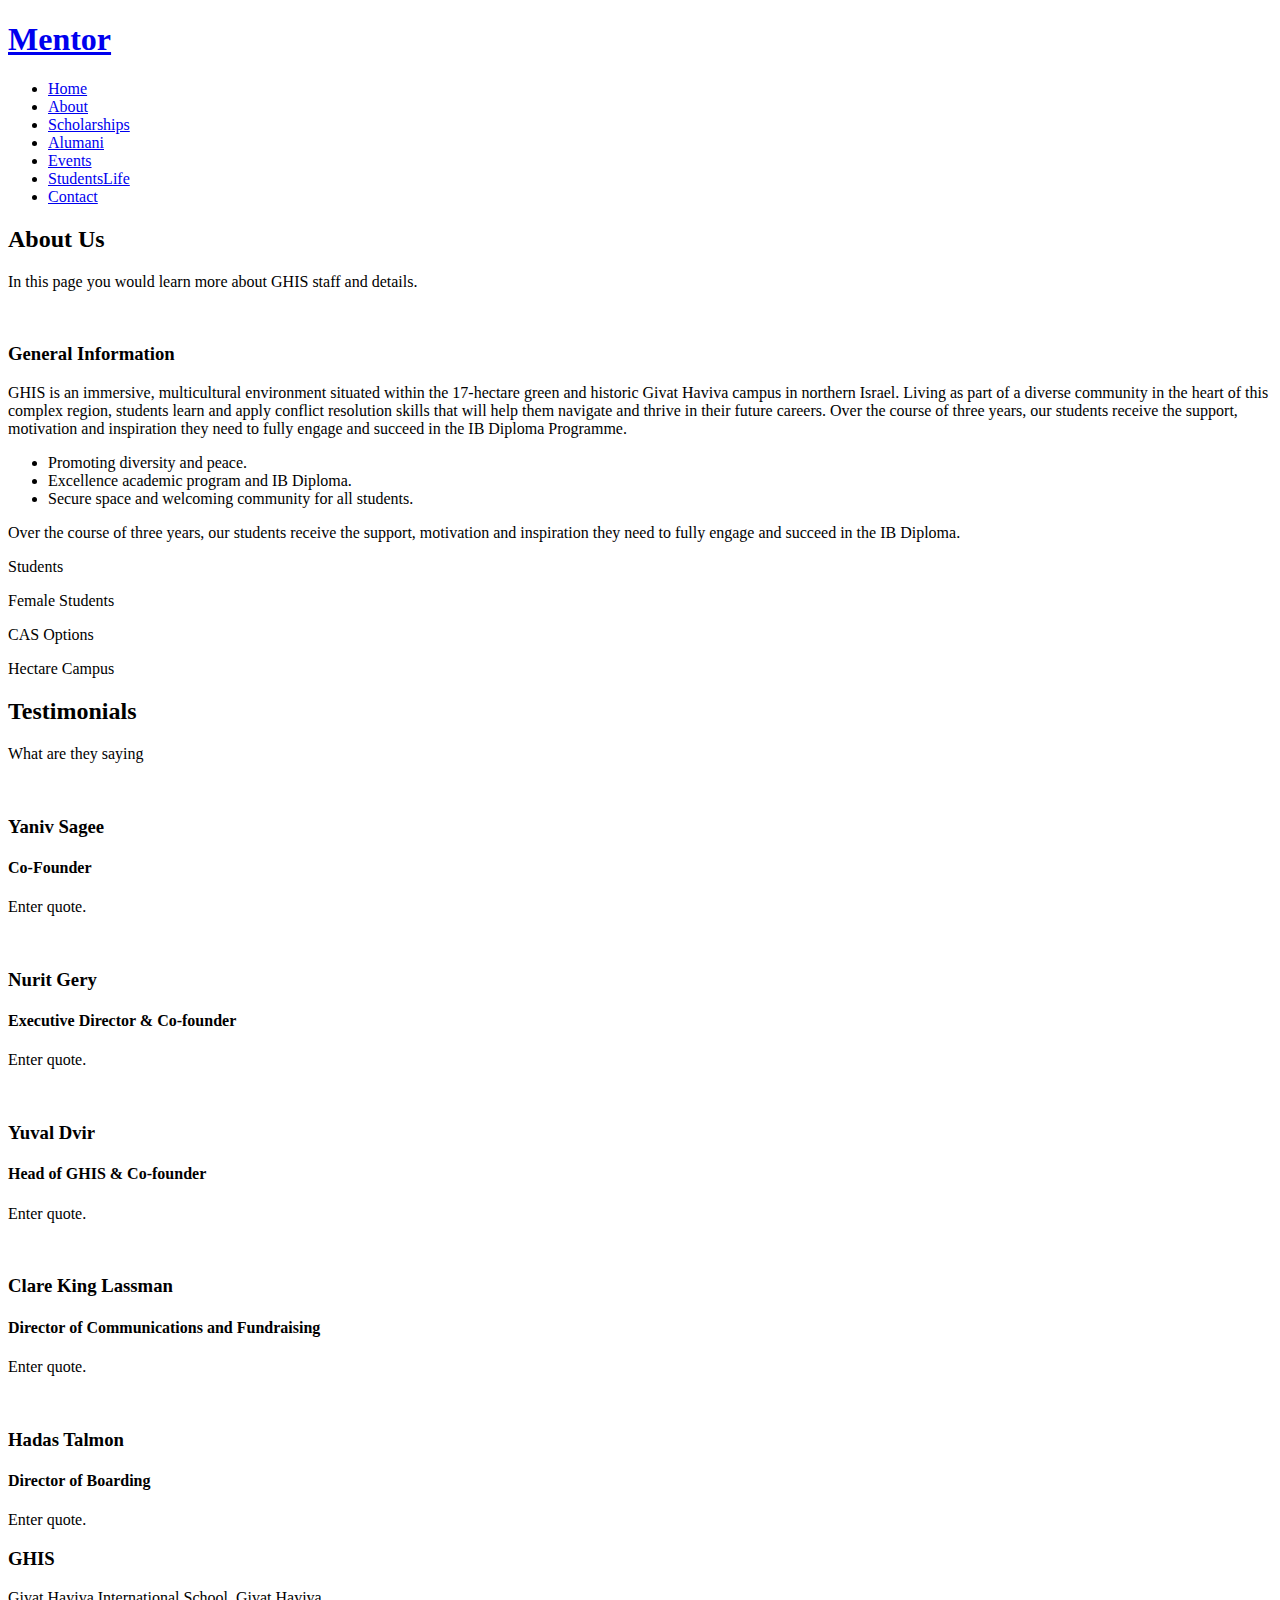
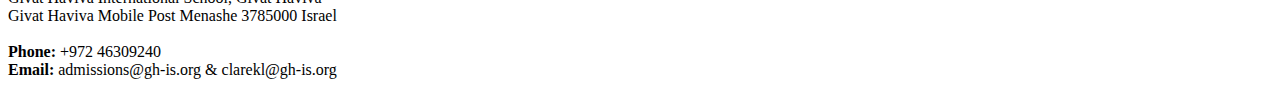
==== templates/about.html @ 19fab03d "dgu" ====
<!DOCTYPE html>
<html lang="en">

<head>
  <meta charset="utf-8">
  <meta content="width=device-width, initial-scale=1.0" name="viewport">

  <title>About - Mentor Bootstrap Template</title>
  <meta content="" name="description">
  <meta content="" name="keywords">

  <!-- Favicons -->
  <link href="static/img/favicon.png" rel="icon">
  <link href="static/img/apple-touch-icon.png" rel="apple-touch-icon">

  <!-- Google Fonts -->
  <link href="https://fonts.googleapis.com/css?family=Open+Sans:300,300i,400,400i,600,600i,700,700i|Raleway:300,300i,400,400i,500,500i,600,600i,700,700i|Poppins:300,300i,400,400i,500,500i,600,600i,700,700i" rel="stylesheet">

  <!-- Vendor CSS Files -->
  <link href="static/vendor/animate.css/animate.min.css" rel="stylesheet">
  <link href="static/vendor/aos/aos.css" rel="stylesheet">
  <link href="static/vendor/bootstrap/css/bootstrap.min.css" rel="stylesheet">
  <link href="static/vendor/bootstrap-icons/bootstrap-icons.css" rel="stylesheet">
  <link href="static/vendor/boxicons/css/boxicons.min.css" rel="stylesheet">
  <link href="static/vendor/remixicon/remixicon.css" rel="stylesheet">
  <link href="static/vendor/swiper/swiper-bundle.min.css" rel="stylesheet">

  <!-- Template Main CSS File -->
  <link href="static/style.css" rel="stylesheet">

  <!-- =======================================================
  * Template Name: Mentor
  * Updated: Jul 27 2023 with Bootstrap v5.3.1
  * Template URL: https://bootstrapmade.com/mentor-free-education-bootstrap-theme/
  * Author: BootstrapMade.com
  * License: https://bootstrapmade.com/license/
  ======================================================== -->
</head>

<body>

  <!-- ======= Header ======= -->
  <header id="header" class="fixed-top">
    <div class="container d-flex align-items-center">

      <h1 class="logo me-auto"><a href="/">Mentor</a></h1>
      <!-- Uncomment below if you prefer to use an image logo -->
      <!-- <a href="index.html" class="logo me-auto"><img src="assets/img/logo.png" alt="" class="img-fluid"></a>-->

      <nav id="navbar" class="navbar order-last order-lg-0">
        <ul>
          <li><a href="/">Home</a></li>
          <li><a class="active" href="/about">About</a></li>
          <li><a href="/scholarships">Scholarships</a></li>
          <li><a href="/alumani">Alumani</a></li>
          <li><a href="/events">Events</a></li>
          <li><a href="/studentlife">StudentsLife</a></li>
          <li><a href="/contact">Contact</a></li>
        </ul>
        <i class="bi bi-list mobile-nav-toggle"></i>
      </nav><!-- .navbar -->

    </div>
  </header><!-- End Header -->

  <main id="main">
    <!-- ======= Breadcrumbs ======= -->
    <div class="breadcrumbs" data-aos="fade-in">
      <div class="container">
        <h2>About Us</h2>
        <p>In this page you would learn more about GHIS staff and details. </p>
      </div>
    </div><!-- End Breadcrumbs -->

    <!-- ======= About Section ======= -->
    <section id="about" class="about">
      <div class="container" data-aos="fade-up">

        <div class="row">
          <div class="col-lg-6 order-1 order-lg-2" data-aos="fade-left" data-aos-delay="100">
            <img src="https://gh-is.org/wp-content/uploads/2021/07/39.-Proud-graduates-2021.jpeg" class="img-fluid" alt="">
          </div>
          <div class="col-lg-6 pt-4 pt-lg-0 order-2 order-lg-1 content">
            <h3>General Information</h3>
            <p class="fst-italic">
              GHIS is an immersive, multicultural environment situated within the 17-hectare green and historic Givat Haviva campus in northern Israel. Living as part of a diverse community in the heart of this complex region, students learn and apply conflict resolution skills that will help them navigate and thrive in their future careers. Over the course of three years, our students receive the support, motivation and inspiration they need to fully engage and succeed in the IB Diploma Programme.
            </p>
            <ul>
              <li><i class="bi bi-check-circle"></i> Promoting diversity and peace.</li>
              <li><i class="bi bi-check-circle"></i> Excellence academic program and IB Diploma.</li>
              <li><i class="bi bi-check-circle"></i> Secure space and welcoming community for all students.</li>
            </ul>
            <p>
              Over the course of three years, our students receive the support, motivation and inspiration they need to fully engage and succeed in the IB Diploma.
            </p>

          </div>
        </div>

      </div>
    </section><!-- End About Section -->

    <!-- ======= Counts Section ======= -->
    <section id="counts" class="counts section-bg">
      <div class="container">

        <div class="row counters">

          <div class="col-lg-3 col-6 text-center">
            <span data-purecounter-start="0" data-purecounter-end="150" data-purecounter-duration="1" class="purecounter"></span>
            <p>Students</p>
          </div>

          <div class="col-lg-3 col-6 text-center">
            <span data-purecounter-start="0" data-purecounter-end="90" data-purecounter-duration="1" class="purecounter"></span>
            <p>Female Students</p>
          </div>

          <div class="col-lg-3 col-6 text-center">
            <span data-purecounter-start="0" data-purecounter-end="25" data-purecounter-duration="1" class="purecounter"></span>
            <p>CAS Options</p>
          </div>

          <div class="col-lg-3 col-6 text-center">
            <span data-purecounter-start="0" data-purecounter-end="17" data-purecounter-duration="1" class="purecounter"></span>
            <p>Hectare Campus</p>
          </div>

        </div>

      </div>
    </section><!-- End Counts Section -->

    <!-- ======= Testimonials Section ======= -->
    <section id="testimonials" class="testimonials">
      <div class="container" data-aos="fade-up">

        <div class="section-title">
          <h2>Testimonials</h2>
          <p>What are they saying</p>
        </div>

        <div class="testimonials-slider swiper" data-aos="fade-up" data-aos-delay="100">
          <div class="swiper-wrapper">

            <div class="swiper-slide">
              <div class="testimonial-wrap">
                <div class="testimonial-item">
                  <img src="static/img/testimonials/testimonials-1.jpg" class="testimonial-img" alt="">
                  <h3>Yaniv Sagee</h3>
                  <h4>Co-Founder</h4>
                  <p>
                    <i class="bx bxs-quote-alt-left quote-icon-left"></i>
                    Enter quote.
                    <i class="bx bxs-quote-alt-right quote-icon-right"></i>
                  </p>
                </div>
              </div>
            </div><!-- End testimonial item -->

            <div class="swiper-slide">
              <div class="testimonial-wrap">
                <div class="testimonial-item">
                  <img src="static/img/testimonials/testimonials-2.jpg" class="testimonial-img" alt="">
                  <h3>Nurit Gery</h3>
                  <h4>Executive Director & Co-founder</h4>
                  <p>
                    <i class="bx bxs-quote-alt-left quote-icon-left"></i>
                    Enter quote.
                    <i class="bx bxs-quote-alt-right quote-icon-right"></i>
                  </p>
                </div>
              </div>
            </div><!-- End testimonial item -->

            <div class="swiper-slide">
              <div class="testimonial-wrap">
                <div class="testimonial-item">
                  <img src="static/img/testimonials/testimonials-3.jpg" class="testimonial-img" alt="">
                  <h3>Yuval Dvir</h3>
                  <h4>Head of GHIS & Co-founder</h4>
                  <p>
                    <i class="bx bxs-quote-alt-left quote-icon-left"></i>
                    Enter quote.
                    <i class="bx bxs-quote-alt-right quote-icon-right"></i>
                  </p>
                </div>
              </div>
            </div><!-- End testimonial item -->

            <div class="swiper-slide">
              <div class="testimonial-wrap">
                <div class="testimonial-item">
                  <img src="static/img/testimonials/testimonials-4.jpg" class="testimonial-img" alt="">
                  <h3>Clare King Lassman</h3>
                  <h4>Director of Communications and Fundraising</h4>
                  <p>
                    <i class="bx bxs-quote-alt-left quote-icon-left"></i>
                    Enter quote.
                    <i class="bx bxs-quote-alt-right quote-icon-right"></i>
                  </p>
                </div>
              </div>
            </div><!-- End testimonial item -->

            <div class="swiper-slide">
              <div class="testimonial-wrap">
                <div class="testimonial-item">
                  <img src="static/img/testimonials/testimonials-5.jpg" class="testimonial-img" alt="">
                  <h3>Hadas Talmon</h3>
                  <h4>Director of Boarding</h4>
                  <p>
                    <i class="bx bxs-quote-alt-left quote-icon-left"></i>
                    Enter quote.
                    <i class="bx bxs-quote-alt-right quote-icon-right"></i>
                  </p>
                </div>
              </div>
            </div><!-- End testimonial item -->

          </div>
          <div class="swiper-pagination"></div>
        </div>

      </div>
    </section><!-- End Testimonials Section -->

  </main><!-- End #main -->

  <!-- ======= Footer ======= -->
  <footer id="footer">

    <div class="footer-top">
      <div class="container">
        <div class="row">

          <div class="col-lg-3 col-md-6 footer-contact">
            <h3>GHIS</h3>
            <p>
              Givat Haviva International School, Givat Haviva <br>
              Givat Haviva Mobile Post Menashe 3785000 Israel<br><br>
              <strong>Phone:</strong> +972 46309240<br>
              <strong>Email:</strong> admissions@gh-is.org & clarekl@gh-is.org<br>
            </p>
          </div>
        </div>
      </div>
    </div>

    <div class="container d-md-flex py-4">
      <div class="social-links text-center text-md-right pt-3 pt-md-0">
        <a href="https://twitter.com/i/flow/login?redirect_after_login=%2Fgivathavivais" class="twitter"><i class="bx bxl-twitter"></i></a>
        <a href="https://www.facebook.com/GivatHavivaInternationalSchool/" class="facebook"><i class="bx bxl-facebook"></i></a>
        <a href="https://www.instagram.com/ghis_school/" class="instagram"><i class="bx bxl-instagram"></i></a>
        <a href="https://il.linkedin.com/school/givat-haviva-international-school/" class="linkedin"><i class="bx bxl-linkedin"></i></a>
      </div>
    </div>
  </footer><!-- End Footer -->

  <div id="preloader"></div>
  <a href="#" class="back-to-top d-flex align-items-center justify-content-center"><i class="bi bi-arrow-up-short"></i></a>

  <!-- Vendor JS Files -->
  <script src="static/vendor/purecounter/purecounter_vanilla.js"></script>
  <script src="static/vendor/aos/aos.js"></script>
  <script src="static/vendor/bootstrap/js/bootstrap.bundle.min.js"></script>
  <script src="static/vendor/swiper/swiper-bundle.min.js"></script>
  <script src="static/vendor/php-email-form/validate.js"></script>

  <!-- Template Main JS File -->
  <script src="static/main.js"></script>

</body>

</html>
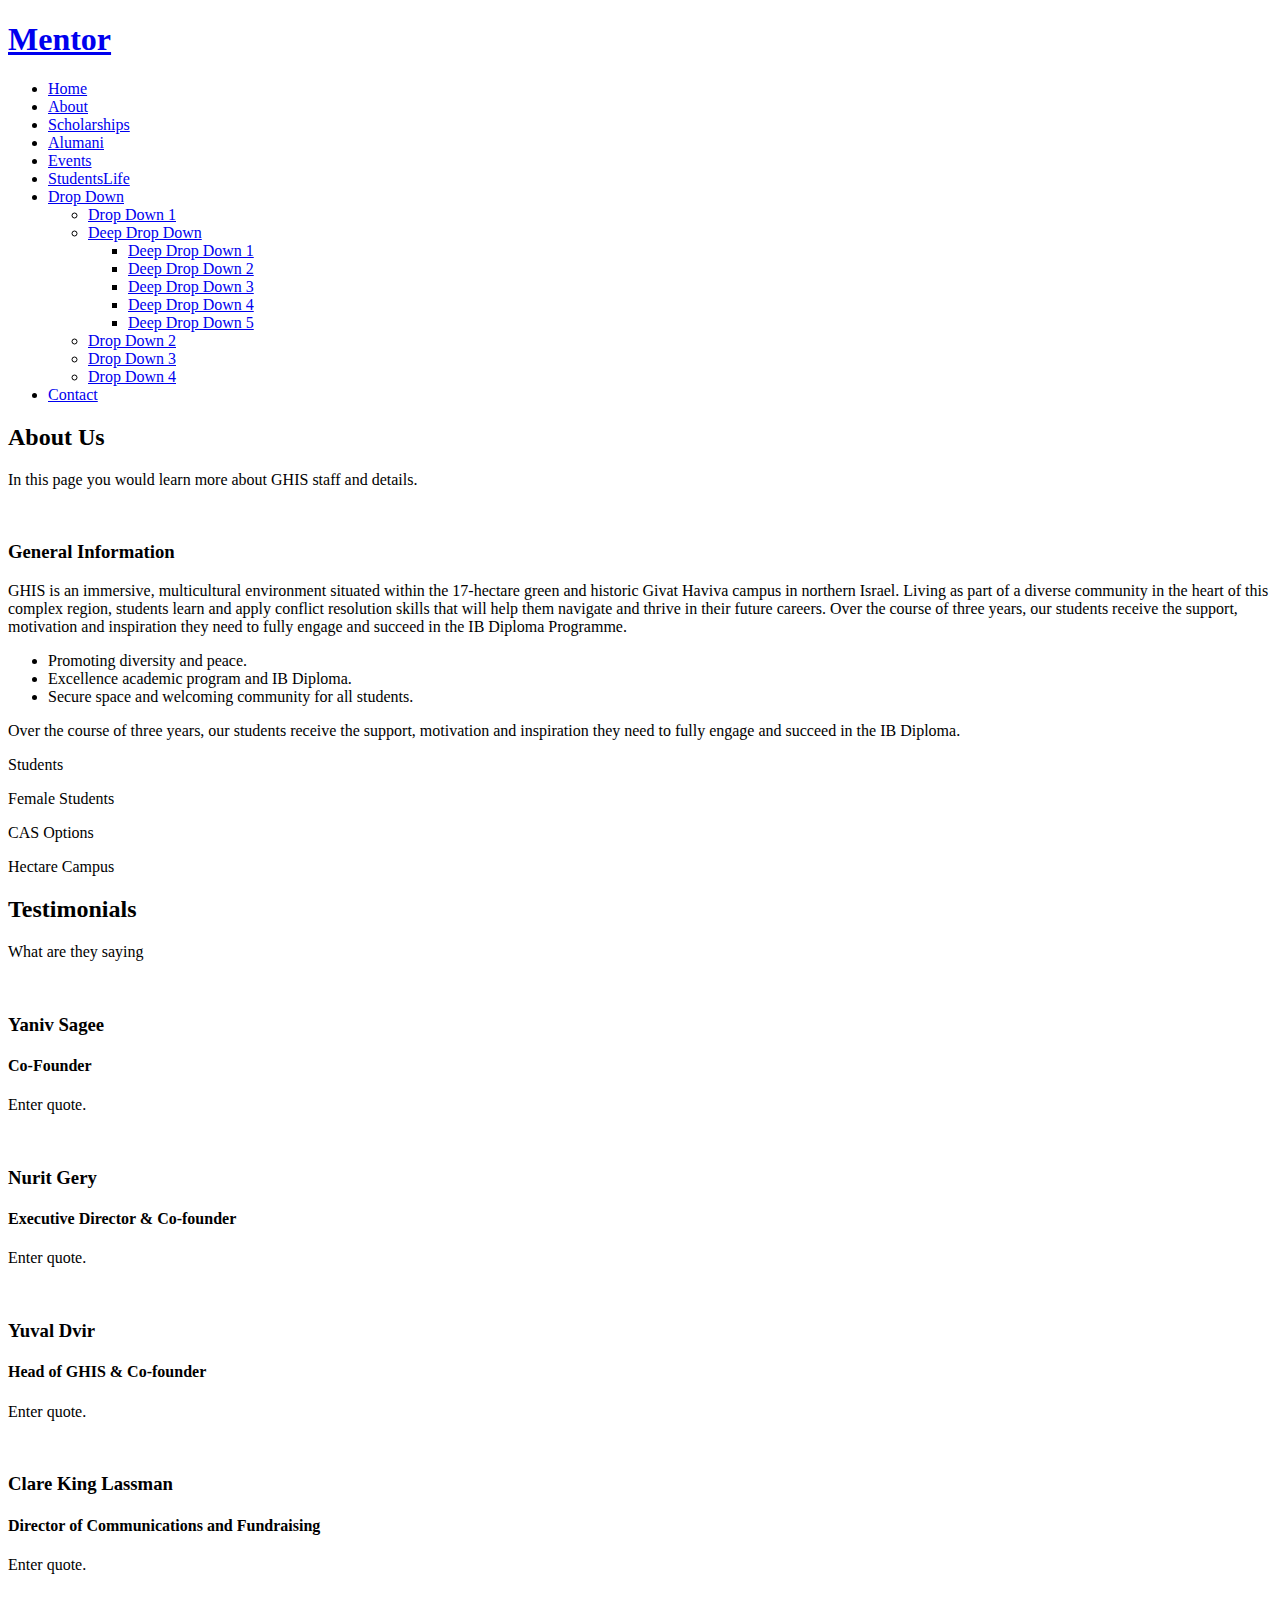
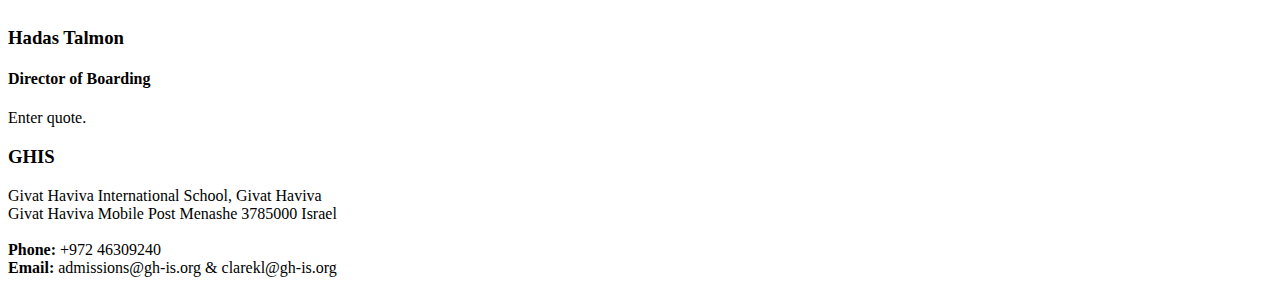
==== commit 70e7eeae: "blH BLAJ" ====
--- a/templates/about.html
+++ b/templates/about.html
@@ -55,6 +55,24 @@
           <li><a href="/alumani">Alumani</a></li>
           <li><a href="/events">Events</a></li>
           <li><a href="/studentlife">StudentsLife</a></li>
+
+          <li class="dropdown"><a href="#"><span>Drop Down</span> <i class="bi bi-chevron-down"></i></a>
+            <ul>
+              <li><a href="#">Drop Down 1</a></li>
+              <li class="dropdown"><a href="#"><span>Deep Drop Down</span> <i class="bi bi-chevron-right"></i></a>
+                <ul>
+                  <li><a href="#">Deep Drop Down 1</a></li>
+                  <li><a href="#">Deep Drop Down 2</a></li>
+                  <li><a href="#">Deep Drop Down 3</a></li>
+                  <li><a href="#">Deep Drop Down 4</a></li>
+                  <li><a href="#">Deep Drop Down 5</a></li>
+                </ul>
+              </li>
+              <li><a href="#">Drop Down 2</a></li>
+              <li><a href="#">Drop Down 3</a></li>
+              <li><a href="#">Drop Down 4</a></li>
+            </ul>
+          </li>
           <li><a href="/contact">Contact</a></li>
         </ul>
         <i class="bi bi-list mobile-nav-toggle"></i>
@@ -78,7 +96,7 @@
 
         <div class="row">
           <div class="col-lg-6 order-1 order-lg-2" data-aos="fade-left" data-aos-delay="100">
-            <img src="https://gh-is.org/wp-content/uploads/2021/07/39.-Proud-graduates-2021.jpeg" class="img-fluid" alt="">
+            <img src="static/img/about.jpg" class="img-fluid" alt="">
           </div>
           <div class="col-lg-6 pt-4 pt-lg-0 order-2 order-lg-1 content">
             <h3>General Information</h3>
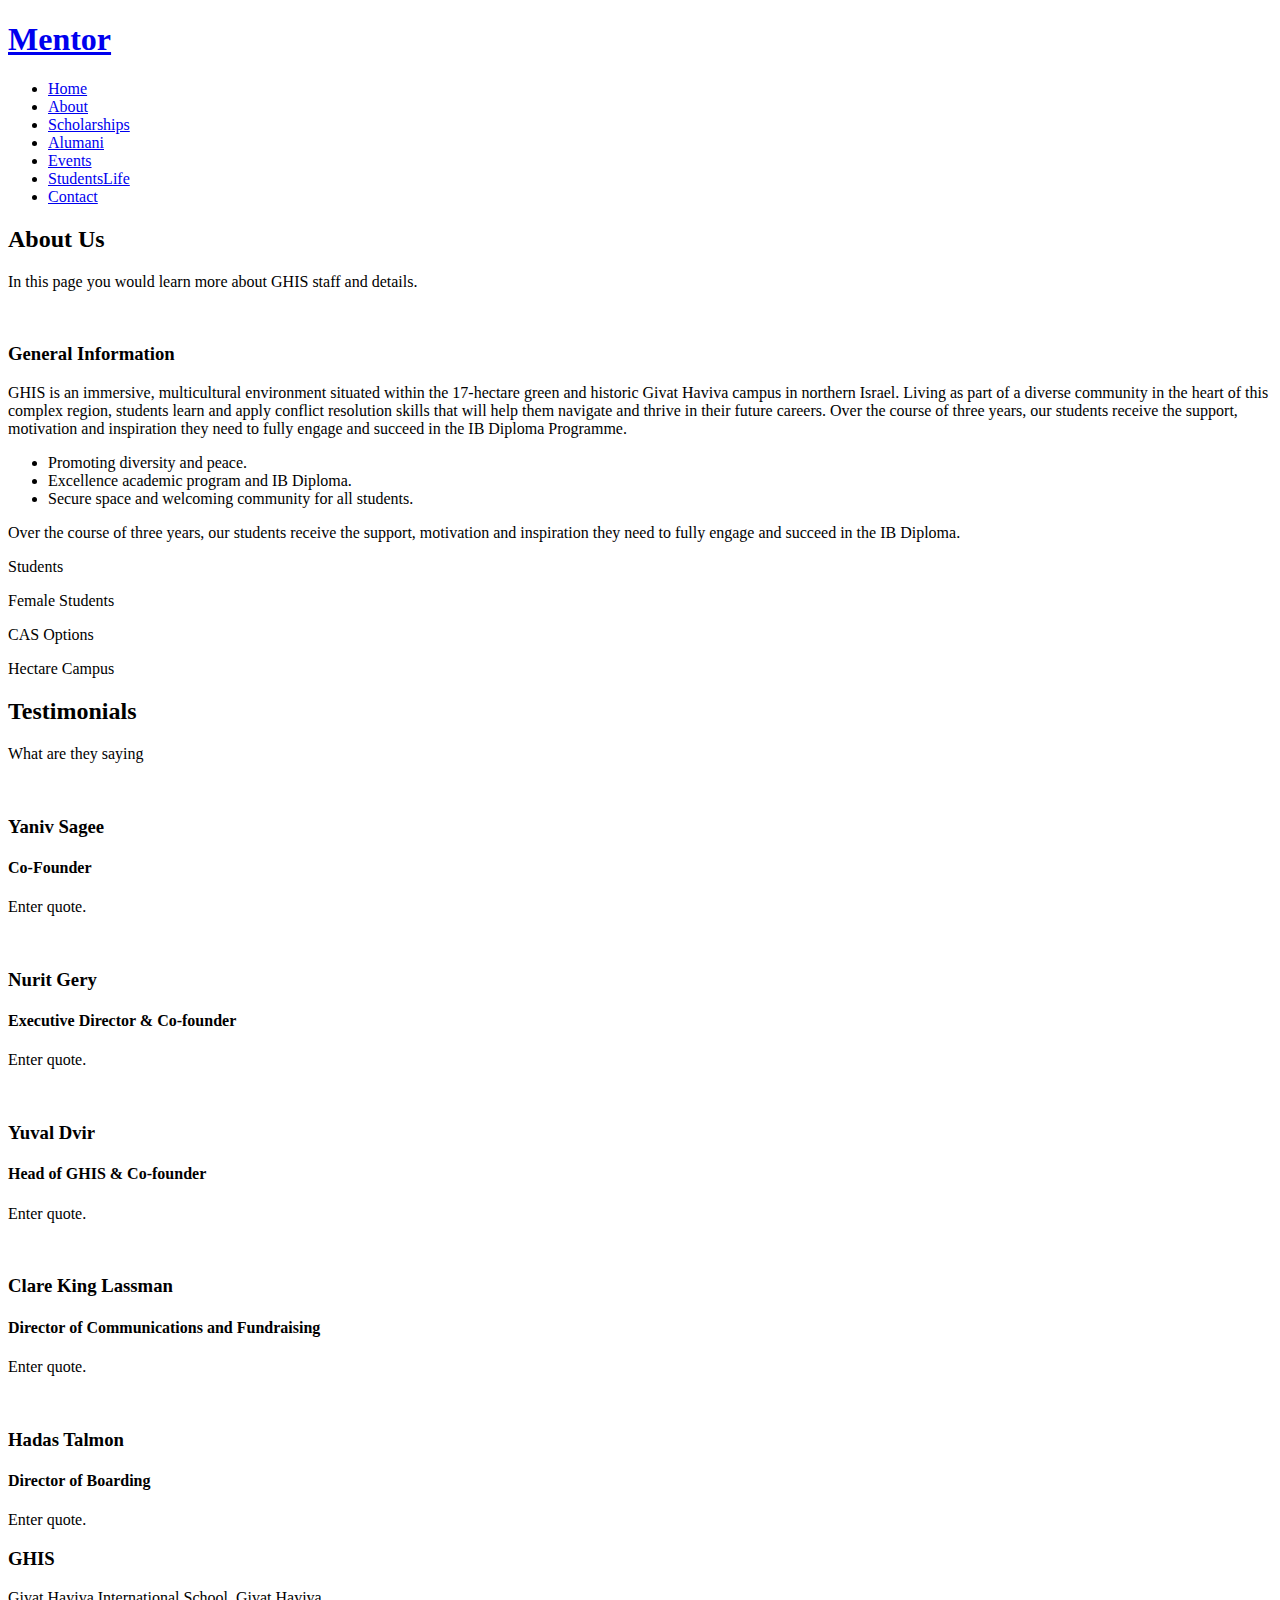
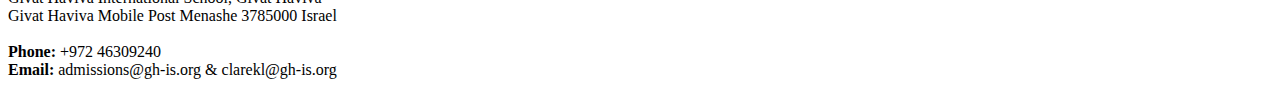
==== commit f77c3b12: "update" ====
--- a/templates/about.html
+++ b/templates/about.html
@@ -55,24 +55,6 @@
           <li><a href="/alumani">Alumani</a></li>
           <li><a href="/events">Events</a></li>
           <li><a href="/studentlife">StudentsLife</a></li>
-
-          <li class="dropdown"><a href="#"><span>Drop Down</span> <i class="bi bi-chevron-down"></i></a>
-            <ul>
-              <li><a href="#">Drop Down 1</a></li>
-              <li class="dropdown"><a href="#"><span>Deep Drop Down</span> <i class="bi bi-chevron-right"></i></a>
-                <ul>
-                  <li><a href="#">Deep Drop Down 1</a></li>
-                  <li><a href="#">Deep Drop Down 2</a></li>
-                  <li><a href="#">Deep Drop Down 3</a></li>
-                  <li><a href="#">Deep Drop Down 4</a></li>
-                  <li><a href="#">Deep Drop Down 5</a></li>
-                </ul>
-              </li>
-              <li><a href="#">Drop Down 2</a></li>
-              <li><a href="#">Drop Down 3</a></li>
-              <li><a href="#">Drop Down 4</a></li>
-            </ul>
-          </li>
           <li><a href="/contact">Contact</a></li>
         </ul>
         <i class="bi bi-list mobile-nav-toggle"></i>
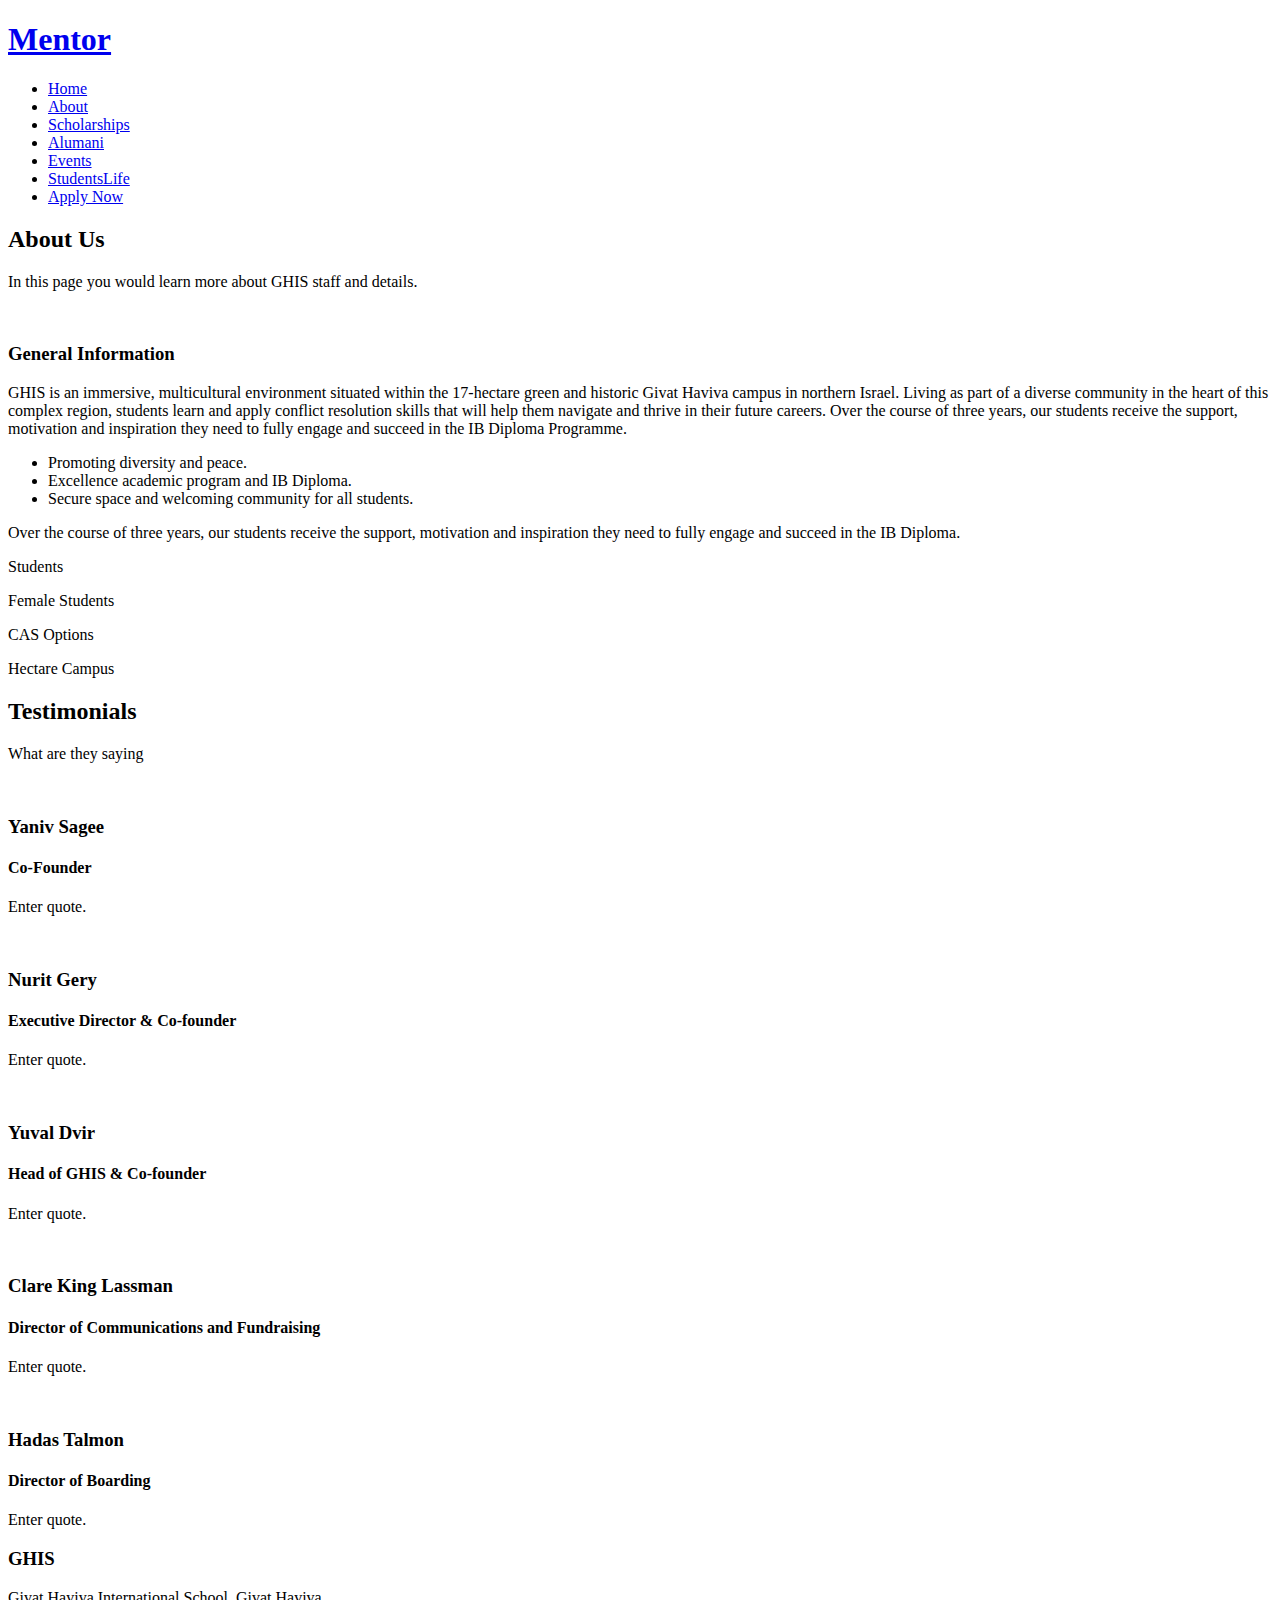
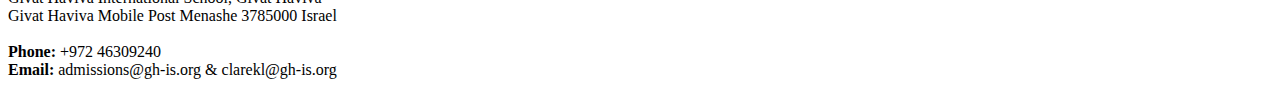
==== commit 7165e432: "update" ====
--- a/templates/about.html
+++ b/templates/about.html
@@ -55,7 +55,7 @@
           <li><a href="/alumani">Alumani</a></li>
           <li><a href="/events">Events</a></li>
           <li><a href="/studentlife">StudentsLife</a></li>
-          <li><a href="/contact">Contact</a></li>
+          <li><a href="/contact">Apply Now</a></li>
         </ul>
         <i class="bi bi-list mobile-nav-toggle"></i>
       </nav><!-- .navbar -->
@@ -78,7 +78,7 @@
 
         <div class="row">
           <div class="col-lg-6 order-1 order-lg-2" data-aos="fade-left" data-aos-delay="100">
-            <img src="static/img/about.jpg" class="img-fluid" alt="">
+            <img src="https://gh-is.org/wp-content/uploads/2021/07/39.-Proud-graduates-2021.jpeg" class="img-fluid" alt="">
           </div>
           <div class="col-lg-6 pt-4 pt-lg-0 order-2 order-lg-1 content">
             <h3>General Information</h3>
